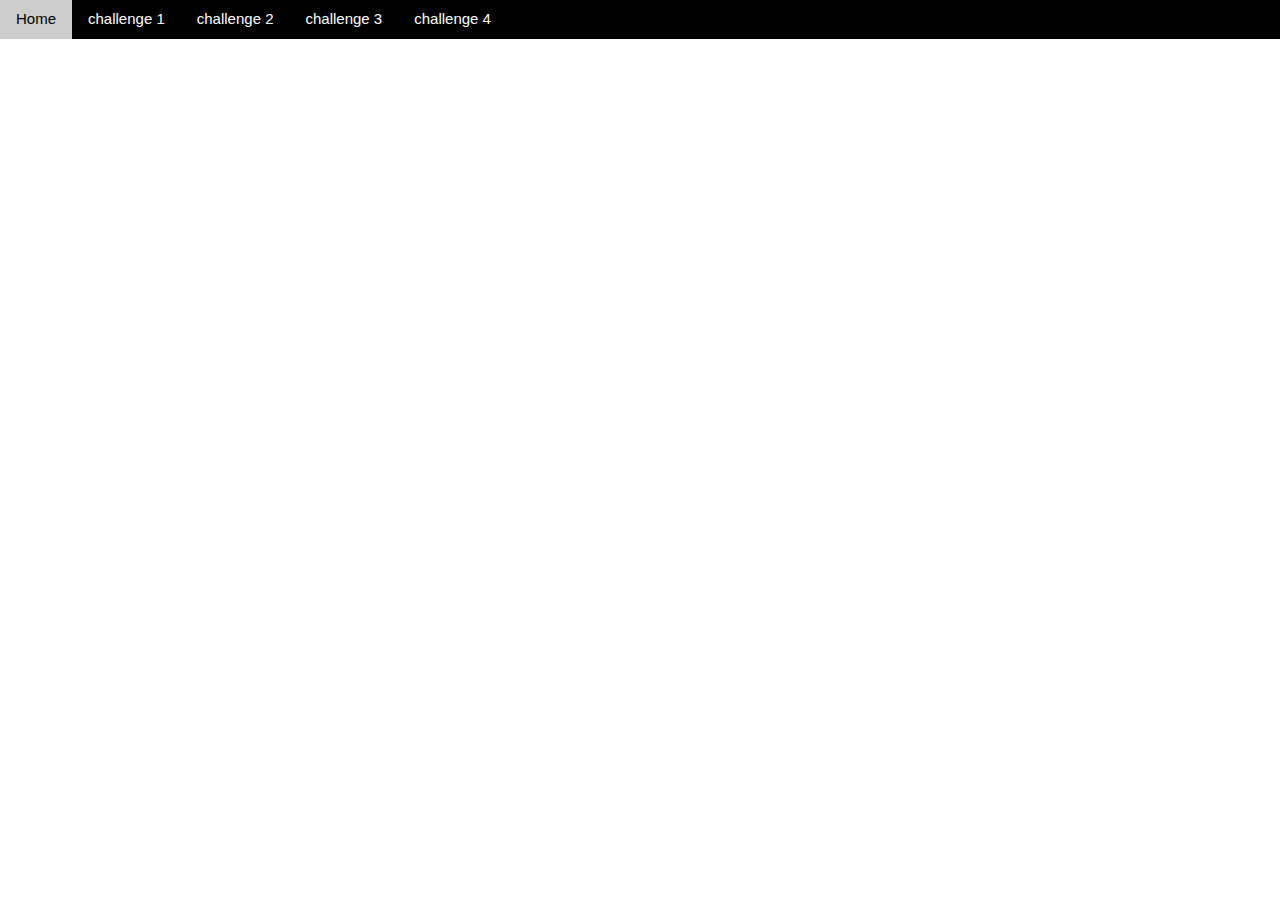
==== challenge2/index.html @ 971afaea "Push 1.0" ====
<!DOCTYPE html>
<html lang="en">

<head>
    <meta charset="UTF-8">
    <meta http-equiv="X-UA-Compatible" content="IE=edge">
    <meta name="viewport" content="width=device-width, initial-scale=1.0">
    <link rel="stylesheet" href="https://www.w3schools.com/w3css/4/w3.css">
    <link rel="stylesheet" href="style.css">
    <title>CSS challenge</title>
</head>

<body>
    <!-- NAV BAR - DON'T TOUCH ME -->
    <div class="w3-bar w3-black">
        <a href="/index.html" class="w3-bar-item w3-button">Home</a>
        <a href="/challenge1/index.html" class="w3-bar-item w3-button">challenge 1</a>
        <a href="/challenge2/index.html" class="w3-bar-item w3-button">challenge 2</a>
        <a href="/challenge3/index.html" class="w3-bar-item w3-button">challenge 3</a>
        <a href="/challenge4/index.html" class="w3-bar-item w3-button">challenge 4</a>
    </div>


    <!-- YOUR CODE DOWN HERE . Remove the title and start coding  -->

</body>

</html>
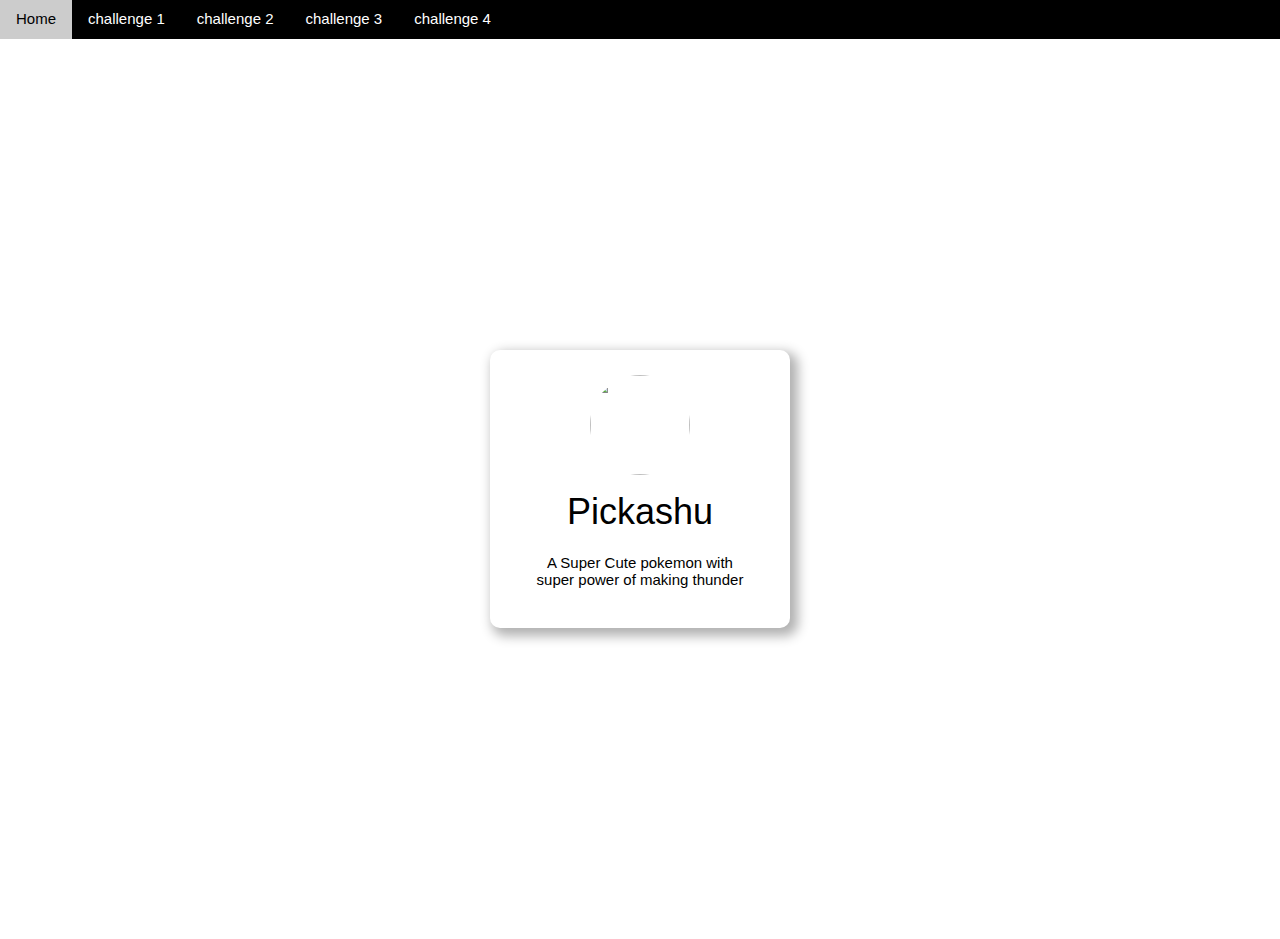
==== commit 13115dfb: "Push 2.0" ====
--- a/challenge2/index.html
+++ b/challenge2/index.html
@@ -20,8 +20,16 @@
         <a href="/challenge4/index.html" class="w3-bar-item w3-button">challenge 4</a>
     </div>
 
+    <div class="container">
+        <div class="box">
+            <img class="profilepic" src="/assets/pika-profile.png" alt="">
+            <br/>
+            <h1>Pickashu</h1>
+            <p class="parag" > A Super Cute pokemon with <br/> super power of making thunder</p>
+        </div>
+      </div>
+    
 
-    <!-- YOUR CODE DOWN HERE . Remove the title and start coding  -->
 
 </body>
 
--- a/challenge2/style.css
+++ b/challenge2/style.css
@@ -0,0 +1,38 @@
+body{
+    background-image: url("/assets/pokemon-bg.jpg");
+    align-items: center;
+    
+}
+
+.container {
+    min-height: 100vh; 
+    display: flex;
+    justify-content: center;
+    align-items: center;
+   
+}
+.box{
+    background-color: white;
+
+    width: 300px;
+    margin: 100px;
+    padding: 25px;
+    text-align: center;
+    border-radius: 10px;
+    
+    -webkit-box-shadow: 5px 5px 12px 3px rgba(0,0,0,0.31); 
+    box-shadow: 5px 5px 12px 3px rgba(0,0,0,0.31);
+    
+    
+    
+}
+.profilepic{
+    width: 100px;
+    height: 100px;
+    border-radius: 50%;
+
+}
+.parag {
+    font: 1em sans-serif;
+
+}
